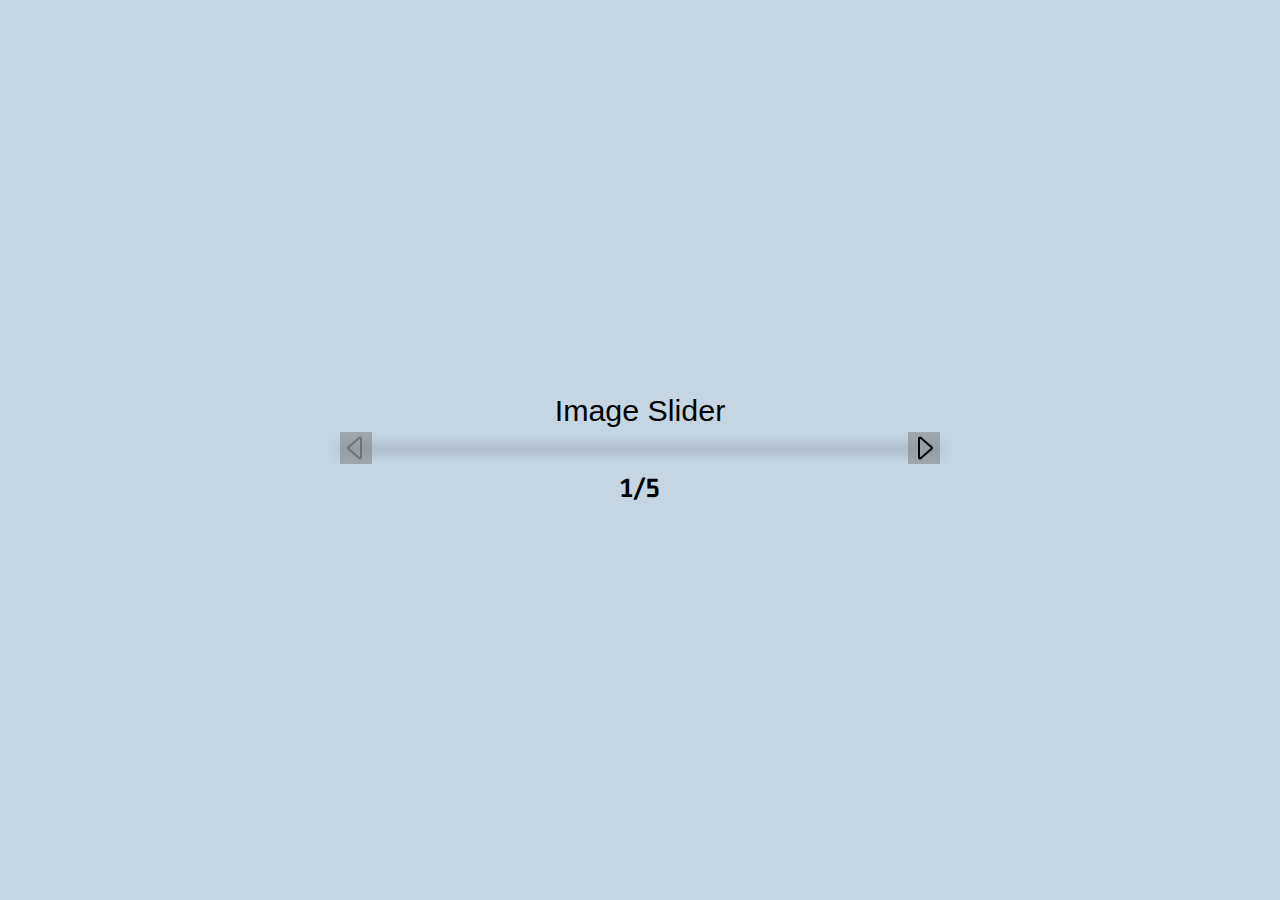
==== index.html @ a4aa3f2e "Add files via upload" ====
<!DOCTYPE html>
<html lang="en">

<head>
    <meta charset="UTF-8">
    <meta http-equiv="X-UA-Compatible" content="IE=edge">
    <meta name="viewport" content="width=device-width, initial-scale=1.0">
    <title>Image Slider</title>
    <link type="text/css" rel="stylesheet" href="style.css">
    <link href="https://fonts.googleapis.com/css2?family=Gemunu+Libre:wght@200&display=swap" rel="stylesheet">
</head>

<body>

    <h1 id="head">Image Slider</h1>
    <div class="images">
        <button class="preBut"><svg xmlns="http://www.w3.org/2000/svg" width="2rem" height="2rem" fill="currentColor"
                class="bi bi-caret-left" viewBox="0 0 16 16">
                <path
                    d="M10 12.796V3.204L4.519 8 10 12.796zm-.659.753-5.48-4.796a1 1 0 0 1 0-1.506l5.48-4.796A1 1 0 0 1 11 3.204v9.592a1 1 0 0 1-1.659.753z" />
            </svg></button>

        <img src="https://images.unsplash.com/photo-1509773896068-7fd415d91e2e?ixid=MnwxMjA3fDB8MHxwaG90by1wYWdlfHx8fGVufDB8fHx8&ixlib=rb-1.2.1&auto=format&fit=crop&w=1050&q=80s"
            alt="">
        <button class="nextBut"><svg xmlns="http://www.w3.org/2000/svg" width="2rem" height="2rem" fill="currentColor"
                class="bi bi-caret-right" viewBox="0 0 16 16">
                <path
                    d="M6 12.796V3.204L11.481 8 6 12.796zm.659.753 5.48-4.796a1 1 0 0 0 0-1.506L6.66 2.451C6.011 1.885 5 2.345 5 3.204v9.592a1 1 0 0 0 1.659.753z" />
            </svg></button>
    </div>
    <h2><span id="start">1</span>/<span id="finish">5</span></h2>

    <script type="text/javascript" src="script.js"></script>
</body>

</html>
---- style.css ----
body{
    margin: 0px;
    box-sizing: border-box;
    height: 100vh;
    display: flex;
    flex-direction: column;
    justify-content: center;
    align-items: center;
    background-color: rgb(191 ,208 ,222 ,0.9);
}
.images{
    width:100%;
    max-width: 600px;
    position: relative;
    display: flex;
    flex-direction: row;
    justify-content: center;
    align-items: center;
    box-shadow: 0px 1px 13px 1px #343656;
    border-radius: 10px;
}
.images img{
    max-width: 100%;
    height: auto;
    border-radius: 10px;    
}
h2{
    font-family: 'Gemunu Libre', sans-serif;
    font-size: 1.8rem;
}
#head{
    font-family: Arial, Helvetica, sans-serif;
    font-size: 1.9rem;
    font-weight:500 ;
}

.nextBut,.preBut{
    cursor: pointer;
    border: none;
    padding: 0px;
    width: 2rem;
    height: 2rem;
    background-color: rgba(122, 122, 122,0.5);
}
.nextBut{
    position: absolute;
    z-index: 15;
    right: 0px;
}
.preBut{
    position: absolute;
    z-index: 10;
    left: 0px;
}
.nextBut:hover{
    background-color: rgba(255, 255, 255, 0.5);
}
.preBut:hover{
    background-color: rgba(255, 255, 255, 0.5);
}

@keyframes fade {
    0%{
        opacity: 0.5;
    }
    100%{
        opacity: 1;

    }
}
@keyframes fades{
    0%{
        opacity: 0.5;
    }
    100%{
        opacity: 1;
    }
}

@media(max-width:540px){
    #head{
        font-size: 1.4rem;
    }
    h2{
        font-size: 1.3rem;
    }
    .nextBut,.preBut{
        width: 1.5rem;
        height: 1.5rem;
    }
    svg{
        width: 1.2rem;
        height: 1.5rem;
    }
}
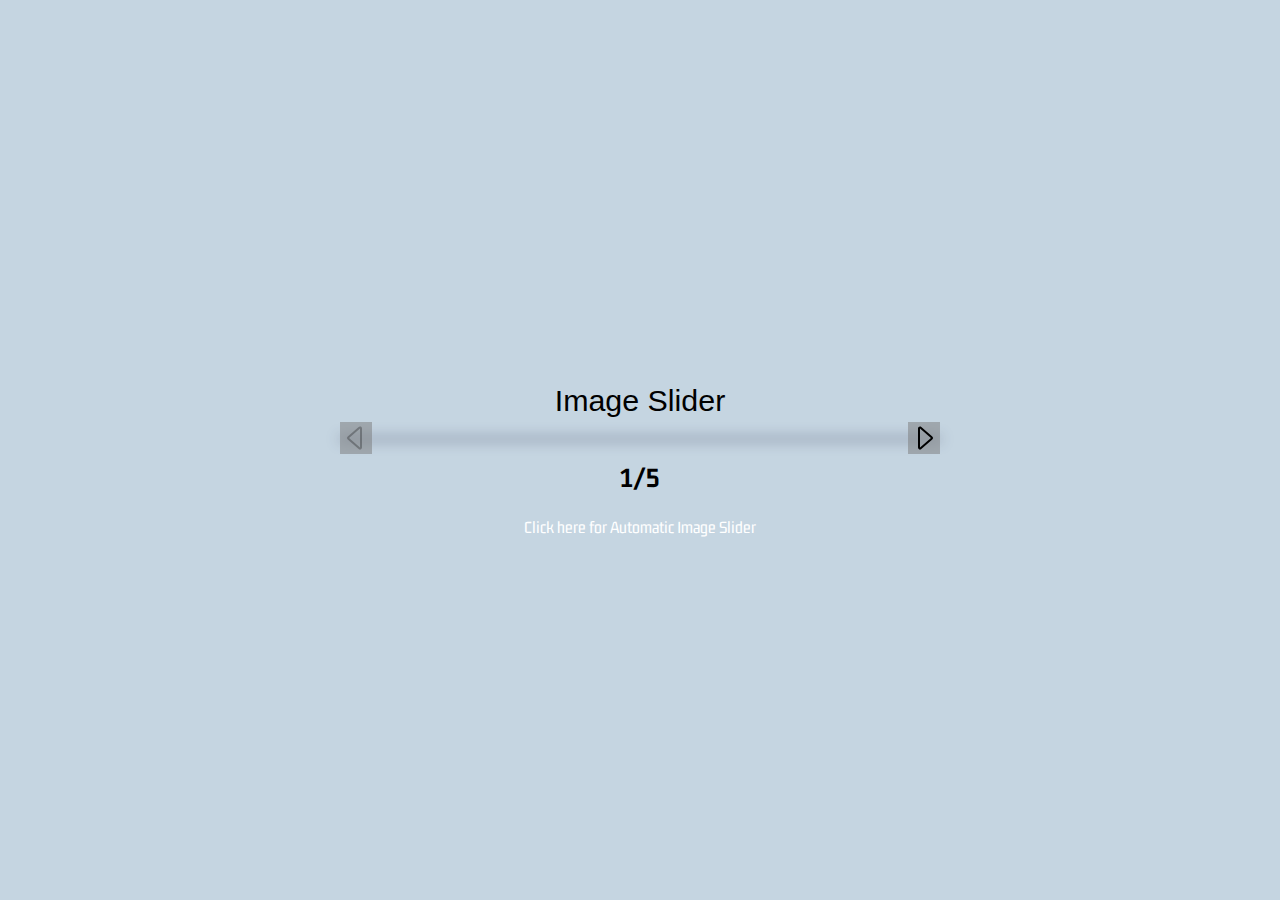
==== commit 2d784de8: "Added anchor tag." ====
--- a/index.html
+++ b/index.html
@@ -29,8 +29,9 @@
             </svg></button>
     </div>
     <h2><span id="start">1</span>/<span id="finish">5</span></h2>
+    <a>Click here for Automatic Image Slider</a>
 
     <script type="text/javascript" src="script.js"></script>
 </body>
 
-</html>+</html>
--- a/style.css
+++ b/style.css
@@ -47,6 +47,12 @@
     z-index: 15;
     right: 0px;
 }
+a{
+    text-decoration:none;
+    font-size:1.1rem;
+    color:white;
+    font-family:'Gemunu Libre', sans-serif;
+}
 .preBut{
     position: absolute;
     z-index: 10;
@@ -81,6 +87,9 @@
     #head{
         font-size: 1.4rem;
     }
+    .images{
+        width:98%;
+    }
     h2{
         font-size: 1.3rem;
     }
@@ -92,4 +101,4 @@
         width: 1.2rem;
         height: 1.5rem;
     }
-}+}
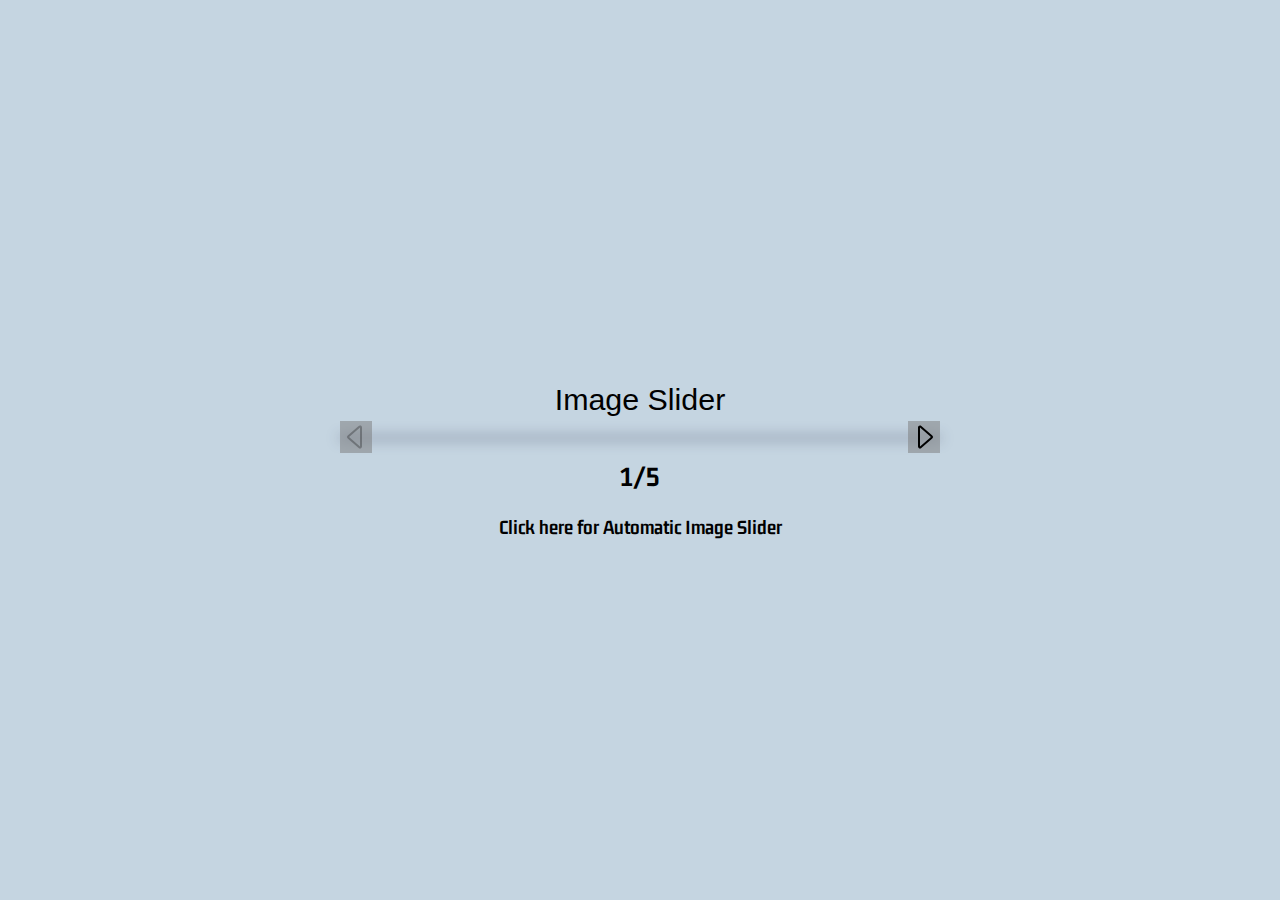
==== commit 42b59466: "Update index.html" ====
--- a/index.html
+++ b/index.html
@@ -29,7 +29,7 @@
             </svg></button>
     </div>
     <h2><span id="start">1</span>/<span id="finish">5</span></h2>
-    <a>Click here for Automatic Image Slider</a>
+    <a href="AutomaticImageSlider/index.html">Click here for Automatic Image Slider</a>
 
     <script type="text/javascript" src="script.js"></script>
 </body>
--- a/style.css
+++ b/style.css
@@ -49,9 +49,13 @@
 }
 a{
     text-decoration:none;
-    font-size:1.1rem;
-    color:white;
+    font-size:1.3rem;
+    color:black;
     font-family:'Gemunu Libre', sans-serif;
+    font-weight:bold;
+}
+a:hover{
+    text-decoration:underline;
 }
 .preBut{
     position: absolute;
